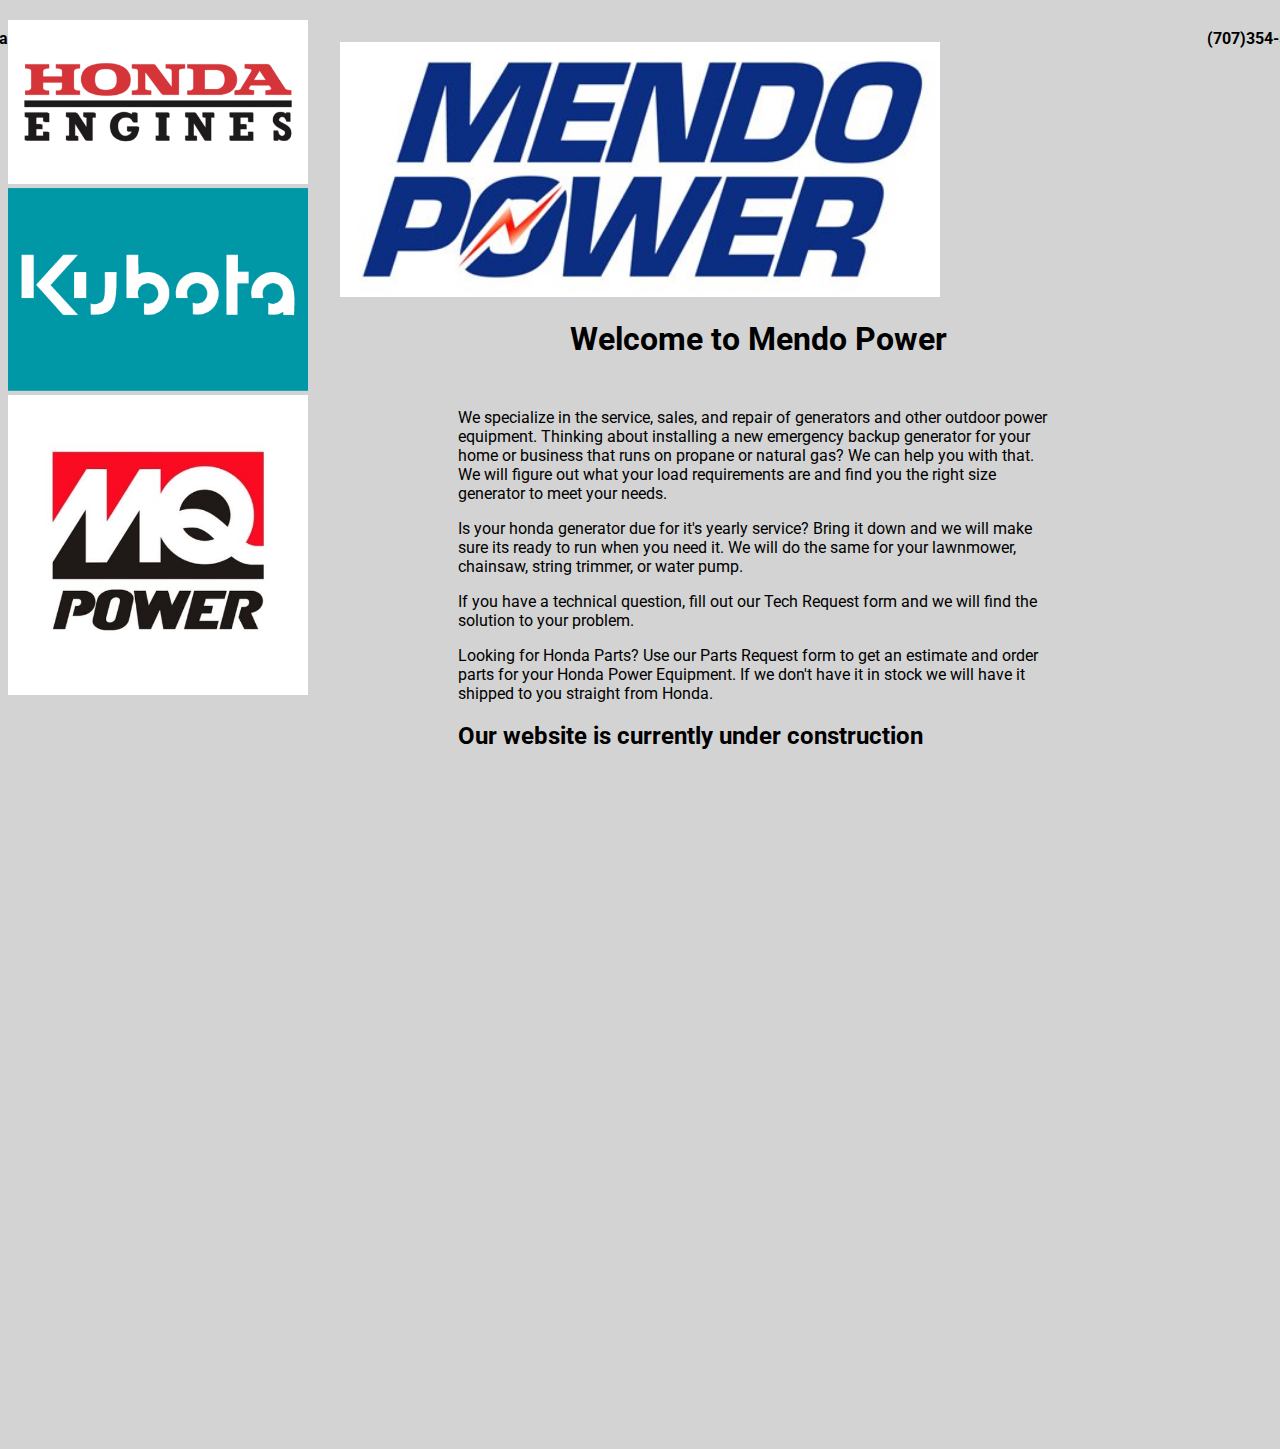
==== index.html @ d31be732 "Added main paragraphs" ====
<!DOCTYPE html>
<html lang="en">
   <head>
      <meta charset="UTF-8">
      <meta name="viewport" content="width=device-width, initial-scale=1.0">
      <meta http-equiv="X-UA-Compatible" content="ie=edge">
      <title>Mendo Power</title>
      <link rel="stylesheet" type="text/css" href="resources/css/style.css">
      <link href="https://fonts.googleapis.com/css?family=Roboto:ital,wght@1,500&display=swap" rel="stylesheet">
   </head>
<body>
   <header>
      <h4 class="address">73 Nancy Lane, Willits, CA. 95490</h4>
      <h4 class="phone">(707)354-5955</h4>
   </header>
   <div class="container">
      <img class="logo" src="resources/images/MendoPowerLogo.jpg">
   </div>
   <div class="headings">
      <h1 class="heading">Welcome to Mendo Power</h1>
         <p>We specialize in the service, sales, and repair of generators and other outdoor power equipment. Thinking about installing a new emergency backup generator for your home or business that runs on propane or natural gas? We can help you with that. We will figure out what your load requirements are and find you the right size generator to meet your needs.</p> 
         <p>Is your honda generator due for it's yearly service? Bring it down and we will make sure its ready to run when you need it. We will do the same for your lawnmower, chainsaw, string trimmer, or water pump.</p>
         <p>If you have a technical question, fill out our Tech Request form and we will find the solution to your problem.</p>
         <p>Looking for Honda Parts? Use our Parts Request form to get an estimate and order parts for your Honda Power Equipment. If we don't have it in stock we will have it shipped to you straight from Honda.</p>
        
      <h2 class="under-construction">Our website is currently under construction</h2>
   </div>
   <div class="container-left">
      <img class="oem-logo" src="resources/images/s-l500.png" alt="Honda Engines Logo">
      <img class="oem-logo" src="resources/images/LogoWarranty-03-450x305.png" alt="Kubota Engines Logo">
      <img class="oem-logo" src="resources/images/MQ-Power-generator-parts.jpg" alt="MQ Power Logo">
   </div>
   
   

</body>
</html>
---- resources/css/style.css ----
header {
   display: flex;
   justify-content: center;
   margin: auto; 

}

.phone {
   display: flex;
   text-align: right;
   position: relative;
   left: 500px;
}

.address {
   display: flex;
   text-align: left;
   position:relative;
   right: 500px;
}

.container {
   height: 200px;
   display: flex;
   align-items: center;
   justify-content: center;
}
  
.logo {
   width: 600px;
   margin: 50px;
   padding: 50px;
  }

.container-left {
   display:flexbox;
   align-items: left;
   max-width: 400px;
   float: left;
   position: relative;
   bottom: 750px;
}

.oem-logo {
   max-width: 300px;
}

body {
   background-color: lightgray;
   font-family: 'Roboto', sans-serif;
}

.headings {
   max-width: 600px;
   position: relative;
   left: 450px;
}

.heading, .sub-heading {
   display: flex;
   align-items: center;
   justify-content: center;
   margin: 50px;
}
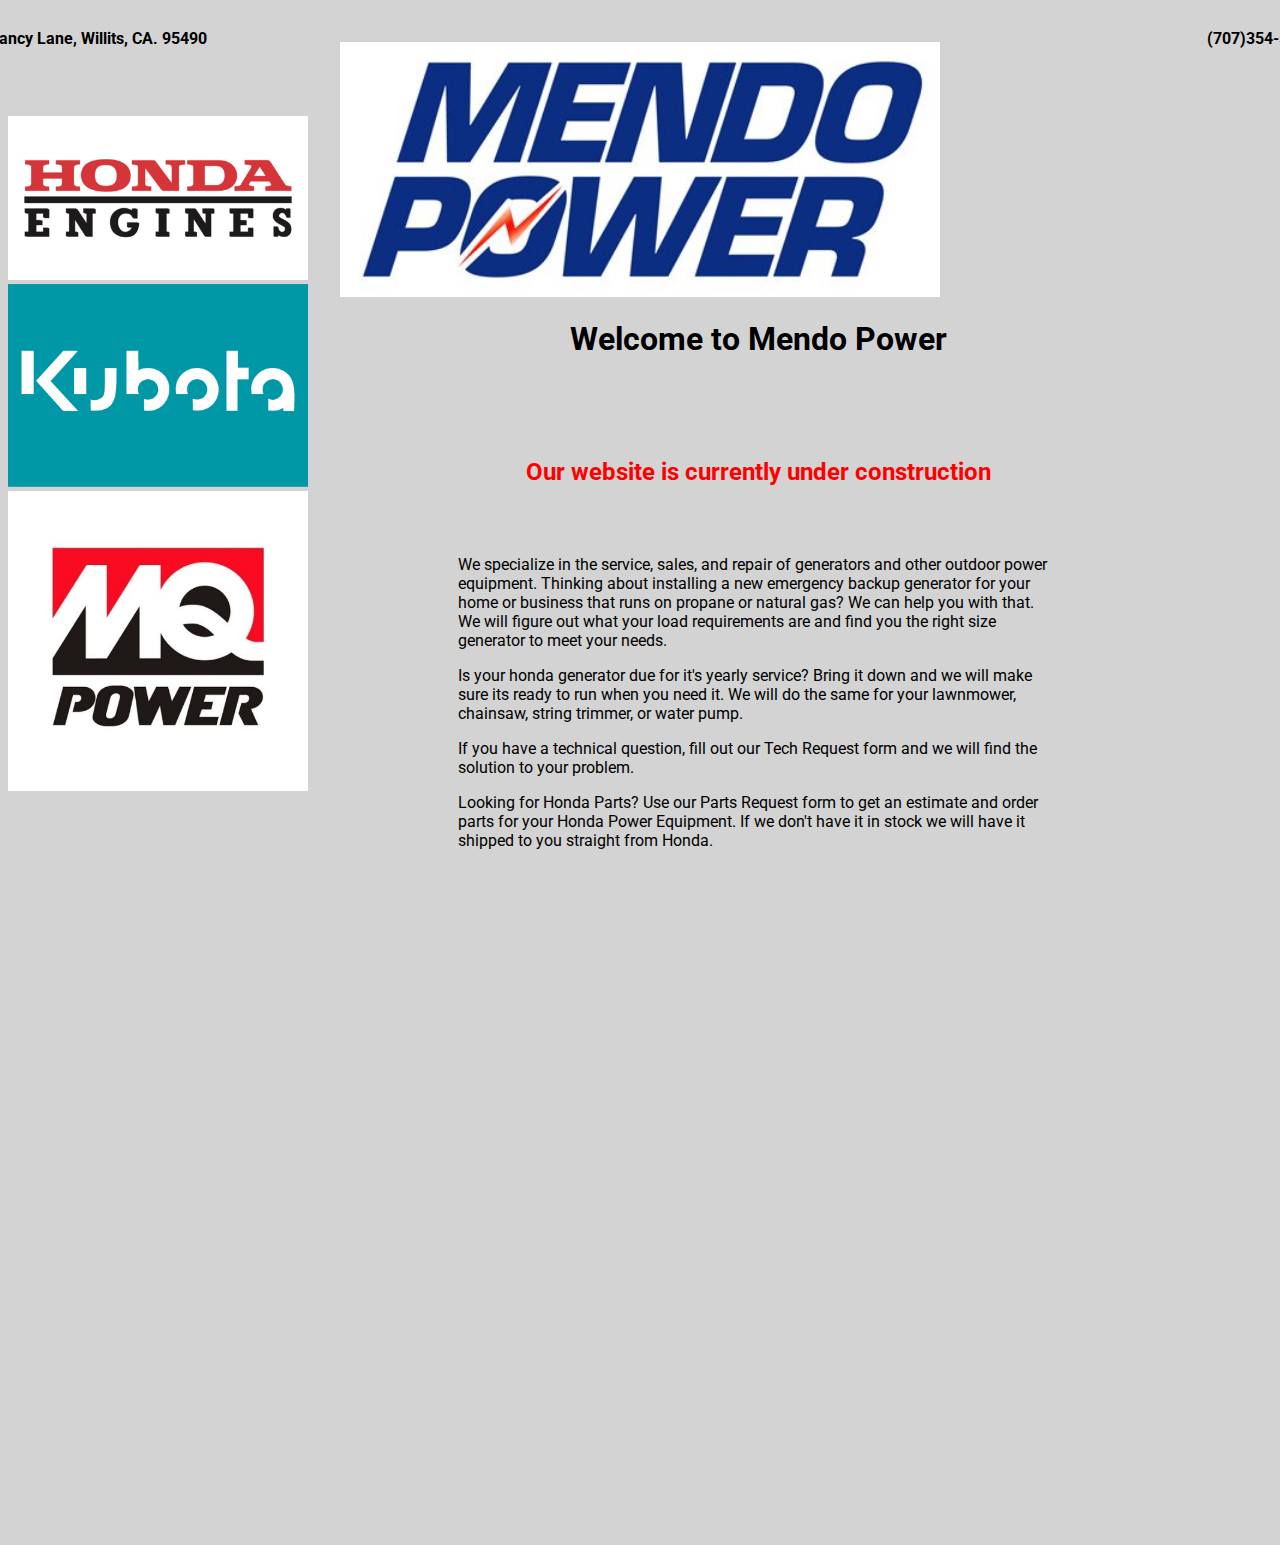
==== commit e459ef50: "Moved under construction up and changed color to red" ====
--- a/index.html
+++ b/index.html
@@ -18,12 +18,13 @@
    </div>
    <div class="headings">
       <h1 class="heading">Welcome to Mendo Power</h1>
+      <h2 class="under-construction">Our website is currently under construction</h2>
          <p>We specialize in the service, sales, and repair of generators and other outdoor power equipment. Thinking about installing a new emergency backup generator for your home or business that runs on propane or natural gas? We can help you with that. We will figure out what your load requirements are and find you the right size generator to meet your needs.</p> 
          <p>Is your honda generator due for it's yearly service? Bring it down and we will make sure its ready to run when you need it. We will do the same for your lawnmower, chainsaw, string trimmer, or water pump.</p>
          <p>If you have a technical question, fill out our Tech Request form and we will find the solution to your problem.</p>
          <p>Looking for Honda Parts? Use our Parts Request form to get an estimate and order parts for your Honda Power Equipment. If we don't have it in stock we will have it shipped to you straight from Honda.</p>
         
-      <h2 class="under-construction">Our website is currently under construction</h2>
+      
    </div>
    <div class="container-left">
       <img class="oem-logo" src="resources/images/s-l500.png" alt="Honda Engines Logo">
--- a/resources/css/style.css
+++ b/resources/css/style.css
@@ -61,4 +61,10 @@
    align-items: center;
    justify-content: center;
    margin: 50px;
+}
+
+.under-construction {
+   color: red;
+   padding: 50px;
+   text-align: center;
 }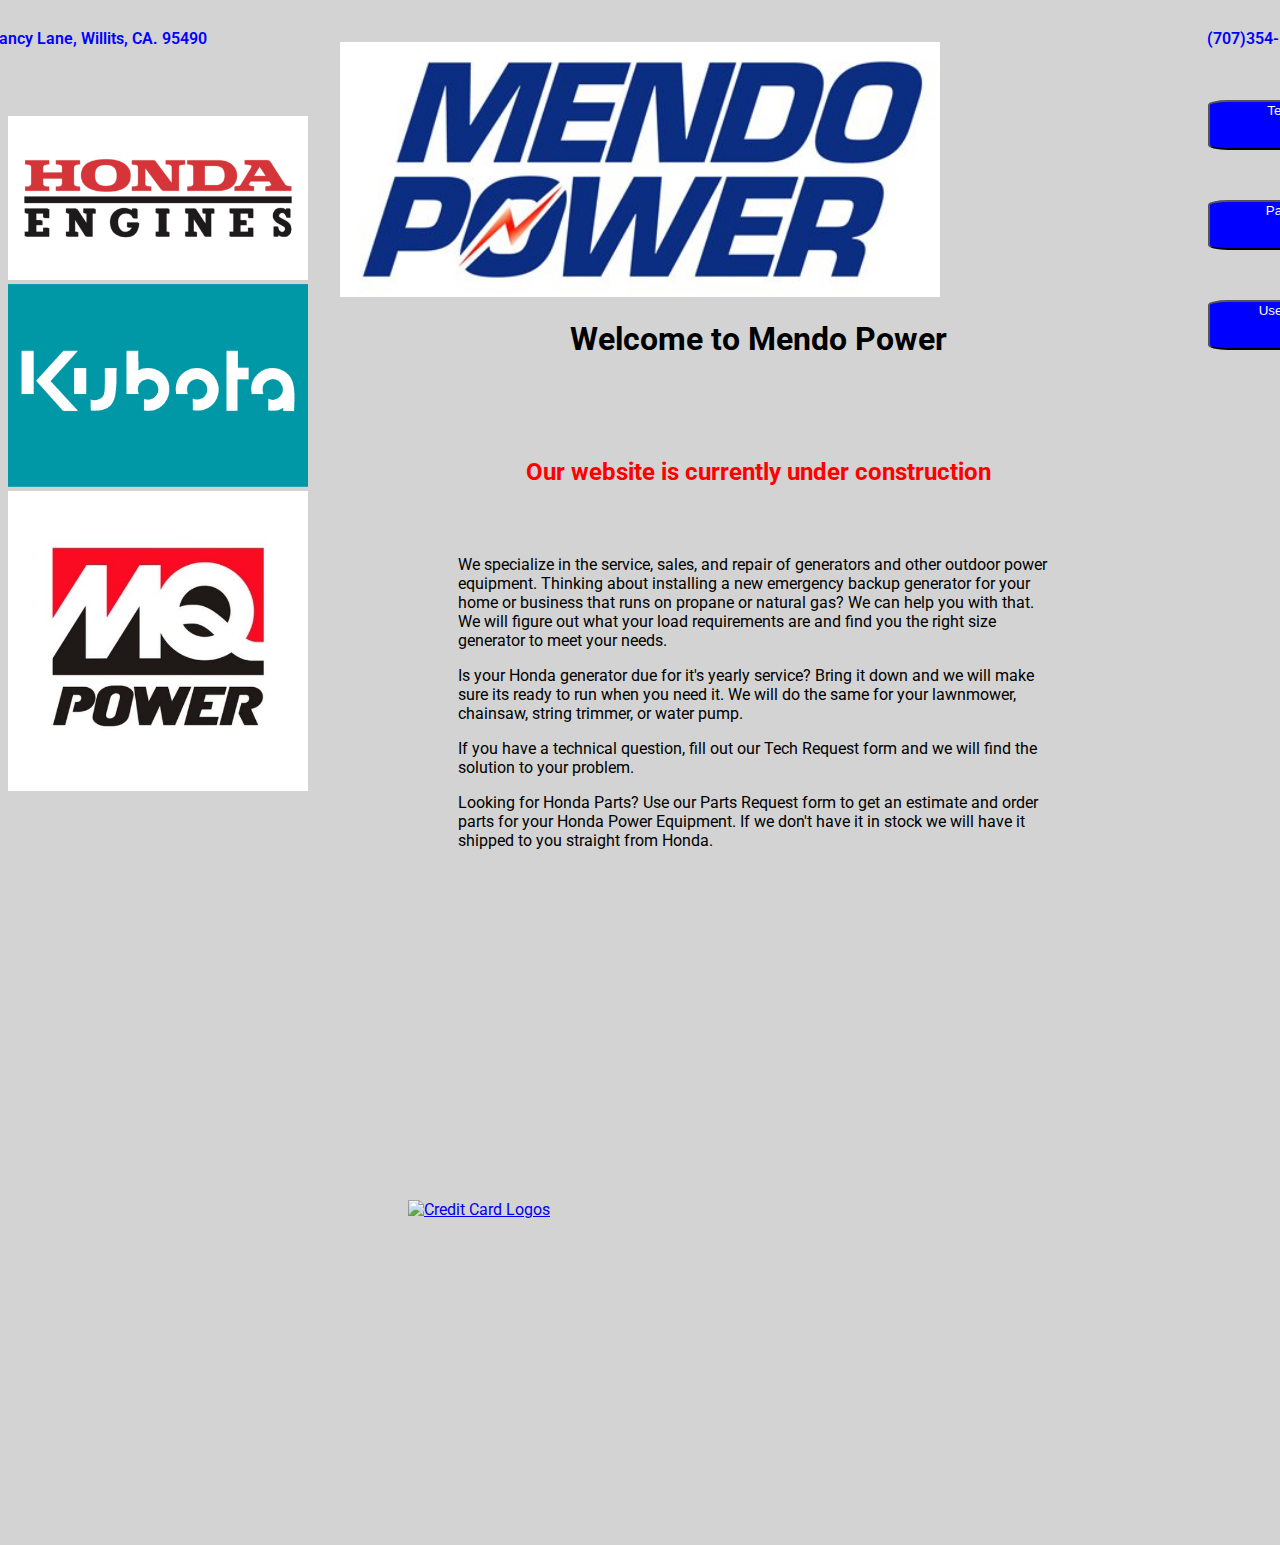
==== commit c1e3fc9e: "Added Parts Request Form" ====
--- a/index.html
+++ b/index.html
@@ -20,18 +20,25 @@
       <h1 class="heading">Welcome to Mendo Power</h1>
       <h2 class="under-construction">Our website is currently under construction</h2>
          <p>We specialize in the service, sales, and repair of generators and other outdoor power equipment. Thinking about installing a new emergency backup generator for your home or business that runs on propane or natural gas? We can help you with that. We will figure out what your load requirements are and find you the right size generator to meet your needs.</p> 
-         <p>Is your honda generator due for it's yearly service? Bring it down and we will make sure its ready to run when you need it. We will do the same for your lawnmower, chainsaw, string trimmer, or water pump.</p>
+         <p>Is your Honda generator due for it's yearly service? Bring it down and we will make sure its ready to run when you need it. We will do the same for your lawnmower, chainsaw, string trimmer, or water pump.</p>
          <p>If you have a technical question, fill out our Tech Request form and we will find the solution to your problem.</p>
-         <p>Looking for Honda Parts? Use our Parts Request form to get an estimate and order parts for your Honda Power Equipment. If we don't have it in stock we will have it shipped to you straight from Honda.</p>
-        
-      
+         <p>Looking for Honda Parts? Use our Parts Request form to get an estimate and order parts for your Honda Power Equipment. If we don't have it in stock we will have it shipped to you straight from Honda.</p>     
    </div>
    <div class="container-left">
       <img class="oem-logo" src="resources/images/s-l500.png" alt="Honda Engines Logo">
       <img class="oem-logo" src="resources/images/LogoWarranty-03-450x305.png" alt="Kubota Engines Logo">
       <img class="oem-logo" src="resources/images/MQ-Power-generator-parts.jpg" alt="MQ Power Logo">
    </div>
-   
+   <div class="nav">
+      <aside>
+         <a href="techrequest.html"><button class="button" type="button">Tech Request</button></a>
+         <a href="partsrequest.html"><button class="button" type="button">Parts Request</button></a>
+         <a href=" "><button class="button" type="button">Used Equipment</button></a>
+      </aside>
+   </div>
+   <footer>
+      <a href="https://www.shift4shop.com/credit-card-logos.html"><img alt="Credit Card Logos" title="Credit Card Logos" src="https://www.shift4shop.com/images/credit-card-logos/cc-md-5.png" width="350" height="38" border="0" /></a>
+   </footer>   
    
 
 </body>
--- a/resources/css/style.css
+++ b/resources/css/style.css
@@ -10,6 +10,8 @@
    text-align: right;
    position: relative;
    left: 500px;
+   color:blue;
+   font-weight: 600;
 }
 
 .address {
@@ -17,6 +19,8 @@
    text-align: left;
    position:relative;
    right: 500px;
+   color: blue;
+   font-weight: 600;
 }
 
 .container {
@@ -67,4 +71,26 @@
    color: red;
    padding: 50px;
    text-align: center;
+}
+
+.nav {
+   align-self: flex-end;
+    
+}
+
+.button {
+   align-items: right;
+   display: flex;
+   flex-direction: column;
+   position: relative;
+   left: 800px;
+   margin: 50px;
+   bottom: 800px;
+   width: 200px;
+   height: 50px;
+   text-align: center;
+   background-color: blue;
+   color: white;
+   border-radius: 10%;
+   
 }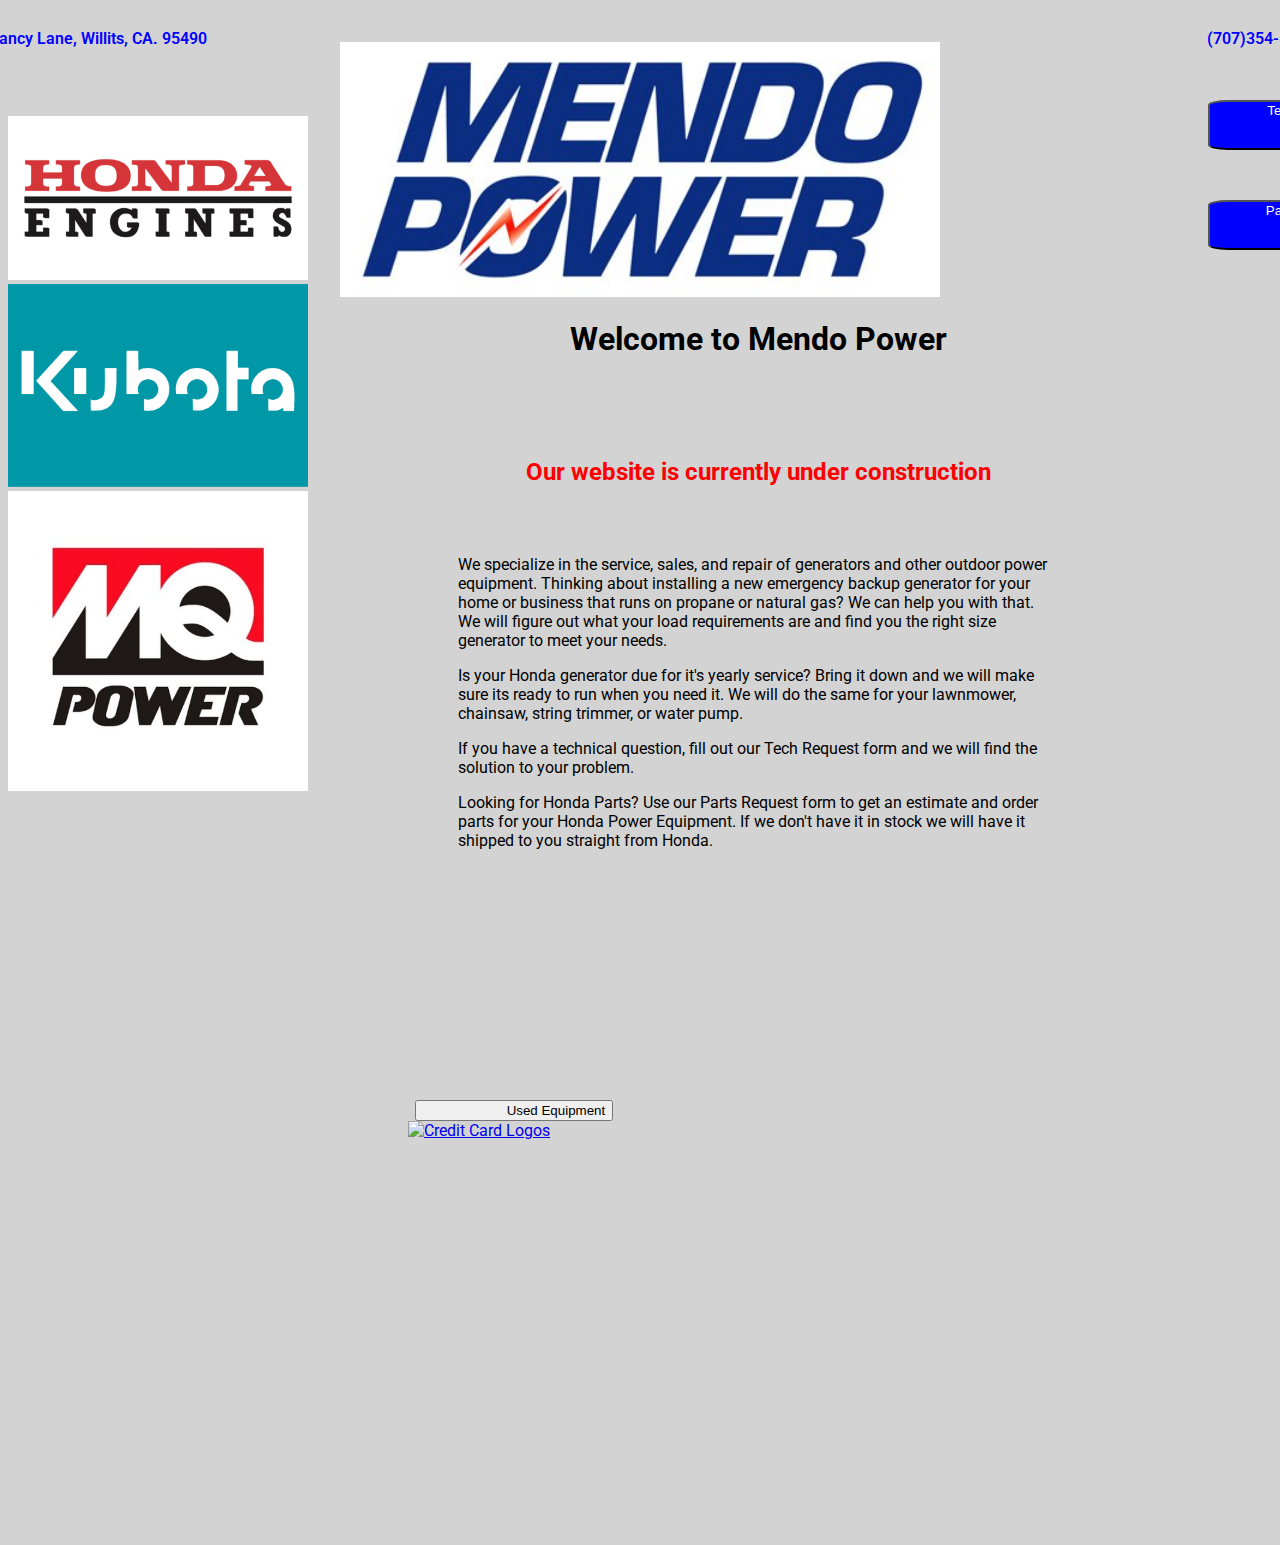
==== commit 1df9d43c: "Added php code to partsrequest.html. Will try to submit to email" ====
--- a/index.html
+++ b/index.html
@@ -31,9 +31,9 @@
    </div>
    <div class="nav">
       <aside>
-         <a href="techrequest.html"><button class="button" type="button">Tech Request</button></a>
-         <a href="partsrequest.html"><button class="button" type="button">Parts Request</button></a>
-         <a href=" "><button class="button" type="button">Used Equipment</button></a>
+         <a href="techrequest.html"><button class="button-home" type="button">Tech Request</button></a>
+         <a href="partsrequest.html"><button class="button-home" type="button">Parts Request</button></a>
+         <a href=" "><button class="button" type="button-home">Used Equipment</button></a>
       </aside>
    </div>
    <footer>
--- a/resources/css/style.css
+++ b/resources/css/style.css
@@ -78,7 +78,7 @@
     
 }
 
-.button {
+.button-home {
    align-items: right;
    display: flex;
    flex-direction: column;
@@ -93,4 +93,71 @@
    color: white;
    border-radius: 10%;
    
-}+}
+
+form {
+   /* Center the form on the page */
+   margin: 0 auto;
+   width: 400px;
+   /* Form outline */
+   padding: 1em;
+   border: 1px solid #ccc;
+   border-radius: 5px;
+ }
+ 
+ ul {
+   list-style: none;
+   padding: 0;
+   margin: 0;
+ }
+ 
+ form li + li {
+   margin-top: 1em;
+ }
+ 
+ label {
+   /* Uniform size & alignment */
+   display: inline-block;
+   width: 90px;
+   text-align: right;
+ }
+ 
+ input,
+ textarea {
+   /* To make sure that all text fields have the same font settings
+      By default, textareas have a monospace font */
+   font: 1em sans-serif;
+ 
+   /* Uniform text field size */
+   width: 300px;
+   box-sizing: border-box;
+ 
+   /* Match form field borders */
+   border: 1px solid #999;
+ }
+ 
+ input:focus,
+ textarea:focus {
+   /* Additional highlight for focused elements */
+   border-color: #000;
+ }
+ 
+ textarea {
+   /* Align multiline text fields with their labels */
+   vertical-align: top;
+ 
+   /* Provide space to type some text */
+   height: 5em;
+ }
+ 
+ .button {
+   /* Align buttons with the text fields */
+   padding-left: 90px; /* same size as the label elements */
+ }
+ 
+ button {
+   /* This extra margin represent roughly the same space as the space
+      between the labels and their text fields */
+   margin-left: 0.5em;
+ }
+ 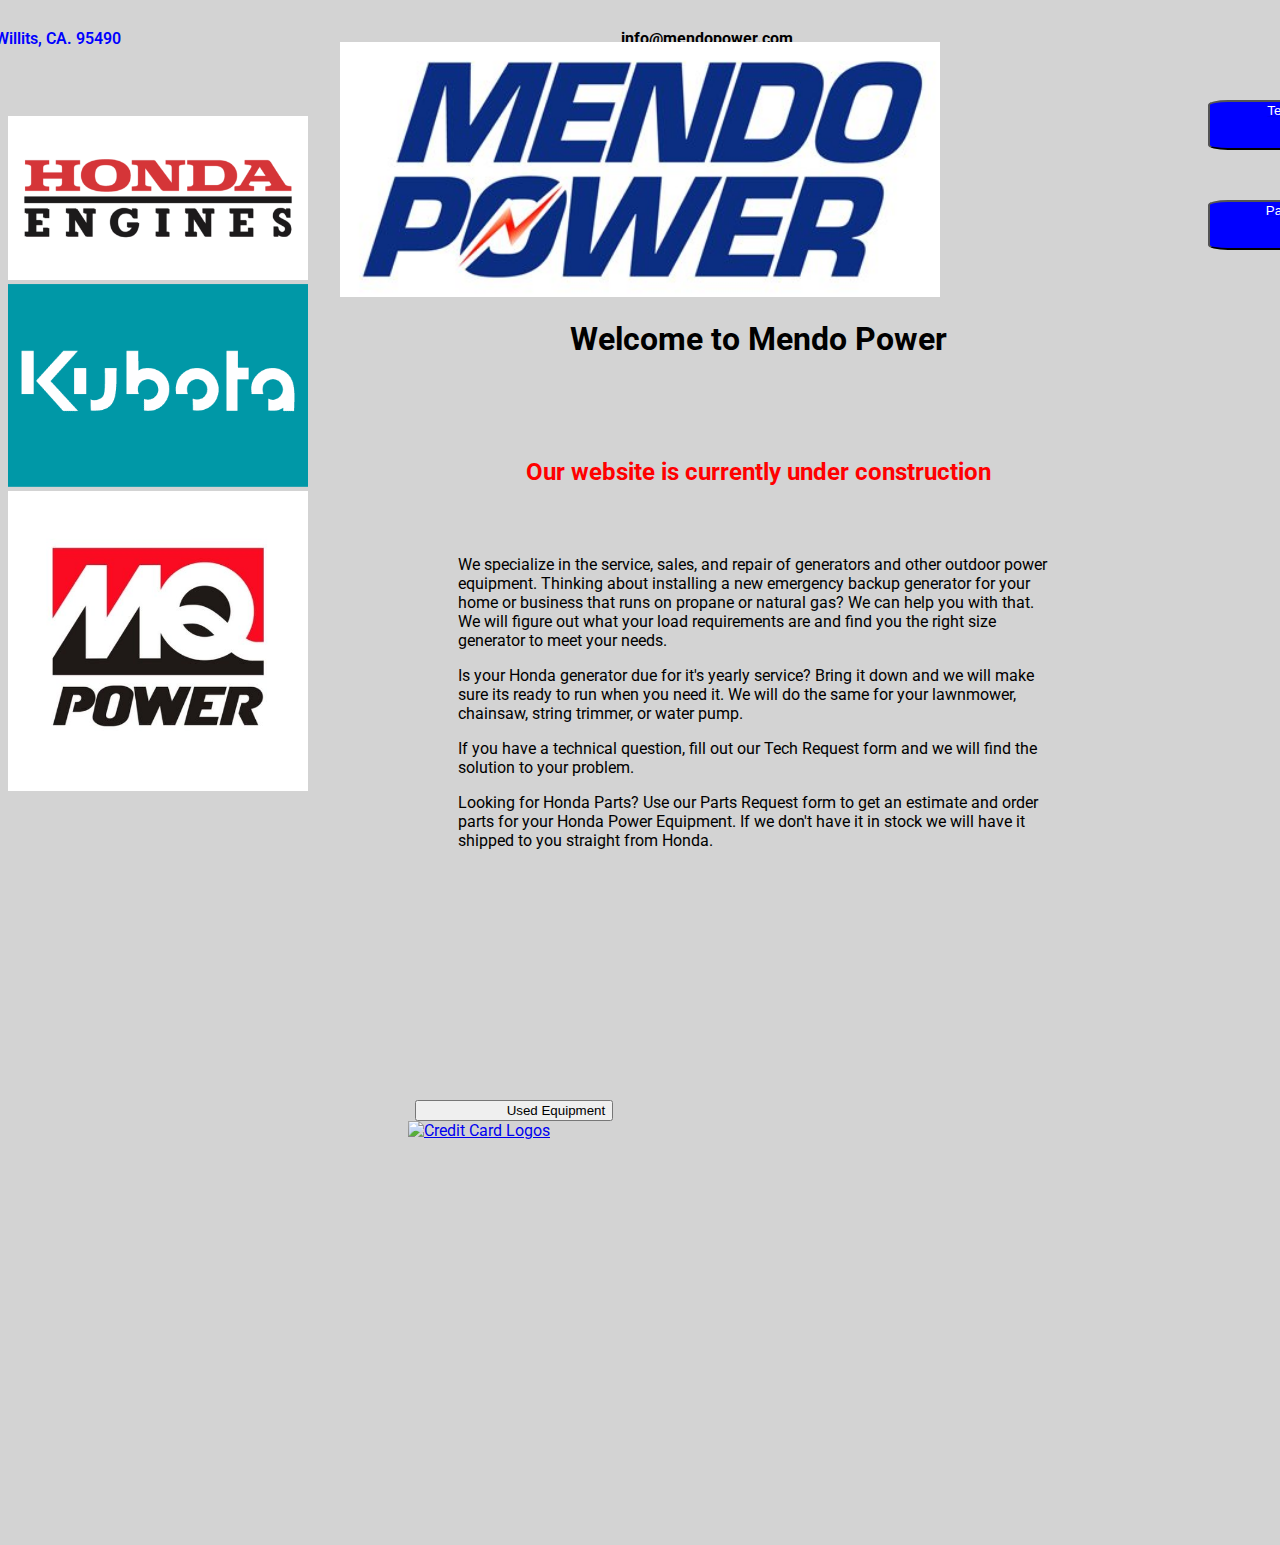
==== commit 104b784f: "Added email to header" ====
--- a/index.html
+++ b/index.html
@@ -11,6 +11,7 @@
 <body>
    <header>
       <h4 class="address">73 Nancy Lane, Willits, CA. 95490</h4>
+      <h4 class="info-email">info@mendopower.com</h4>
       <h4 class="phone">(707)354-5955</h4>
    </header>
    <div class="container">
--- a/resources/css/style.css
+++ b/resources/css/style.css
@@ -160,4 +160,8 @@
       between the labels and their text fields */
    margin-left: 0.5em;
  }
- + 
+ .email {
+   font-style: italic;
+   color: blue;
+ }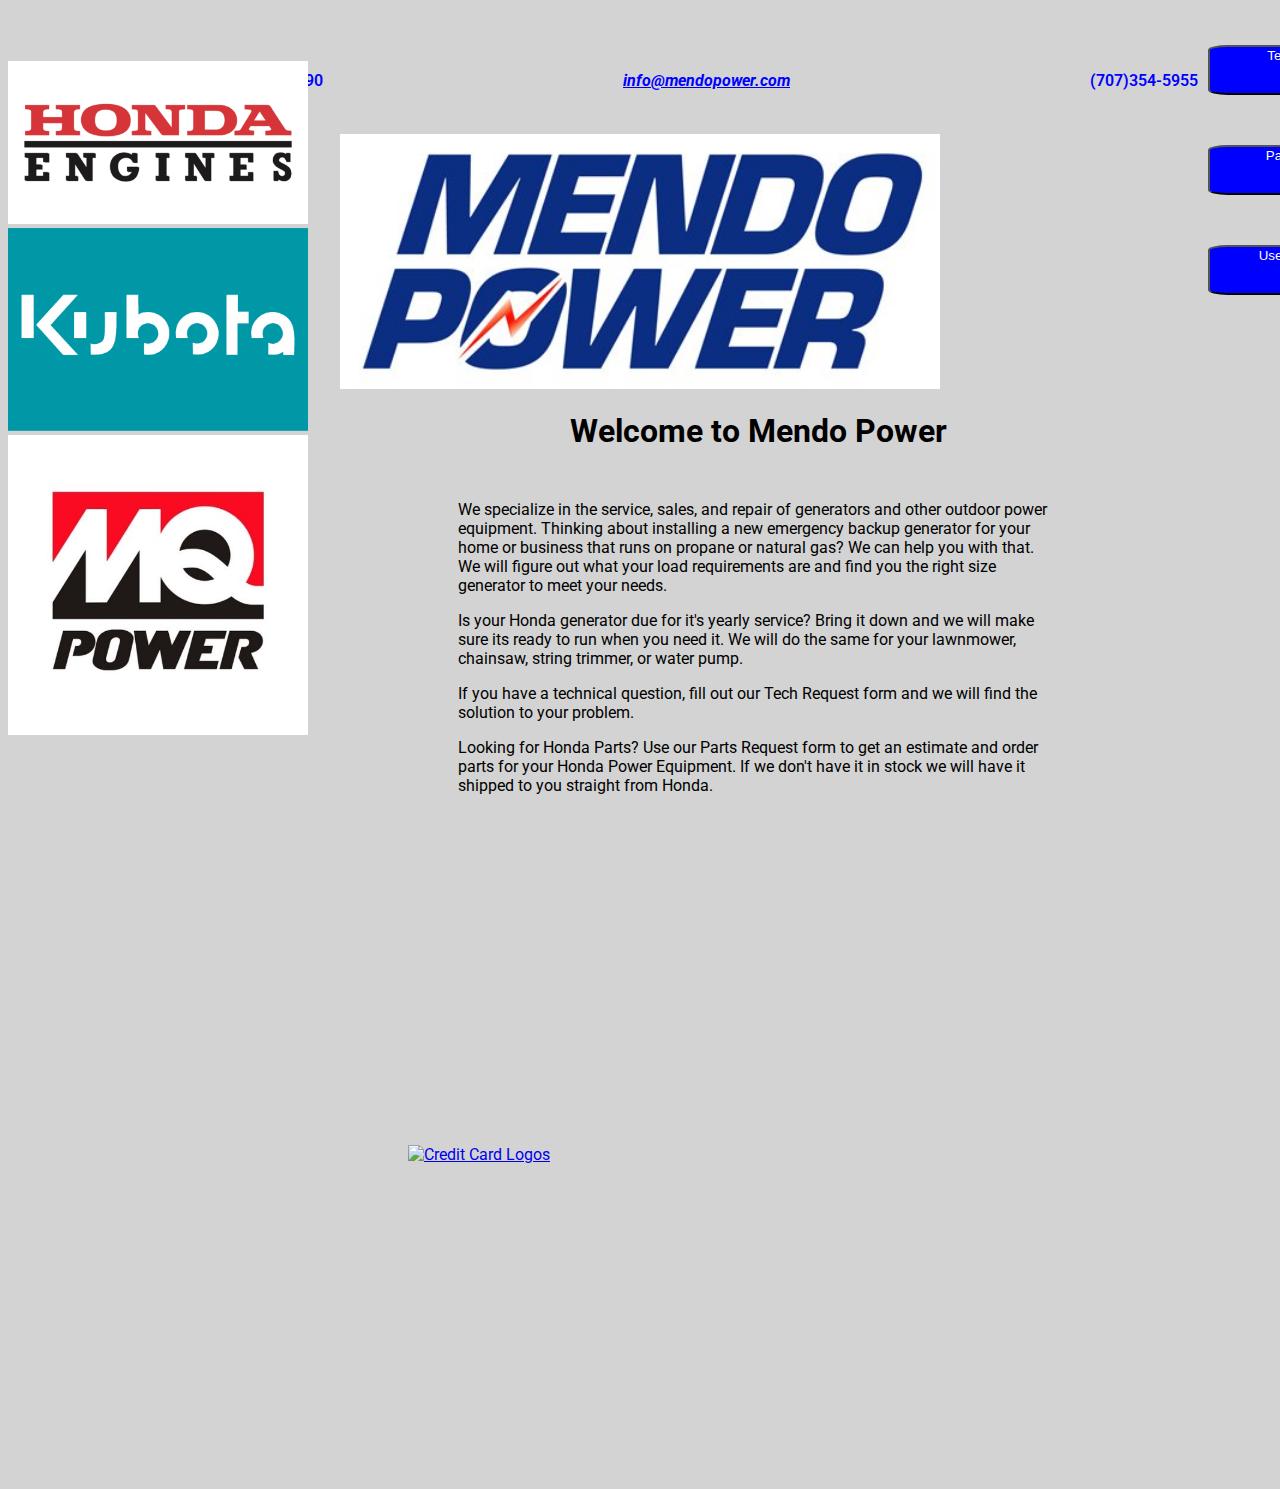
==== commit b0148856: "Added used equipment page and created link on main page. Styled links. Fixed main page header." ====
--- a/index.html
+++ b/index.html
@@ -8,18 +8,17 @@
       <link rel="stylesheet" type="text/css" href="resources/css/style.css">
       <link href="https://fonts.googleapis.com/css?family=Roboto:ital,wght@1,500&display=swap" rel="stylesheet">
    </head>
+<header>
+   <h4 class="address">73 Nancy Lane, Willits, CA. 95490</h4>
+   <a href="mailto:info@mendopower.com"?subject="Customer Service"><h4 class="info-email">info@mendopower.com</h4></a>
+   <h4 class="phone">(707)354-5955</h4>
+</header>  
 <body>
-   <header>
-      <h4 class="address">73 Nancy Lane, Willits, CA. 95490</h4>
-      <h4 class="info-email">info@mendopower.com</h4>
-      <h4 class="phone">(707)354-5955</h4>
-   </header>
    <div class="container">
       <img class="logo" src="resources/images/MendoPowerLogo.jpg">
    </div>
    <div class="headings">
       <h1 class="heading">Welcome to Mendo Power</h1>
-      <h2 class="under-construction">Our website is currently under construction</h2>
          <p>We specialize in the service, sales, and repair of generators and other outdoor power equipment. Thinking about installing a new emergency backup generator for your home or business that runs on propane or natural gas? We can help you with that. We will figure out what your load requirements are and find you the right size generator to meet your needs.</p> 
          <p>Is your Honda generator due for it's yearly service? Bring it down and we will make sure its ready to run when you need it. We will do the same for your lawnmower, chainsaw, string trimmer, or water pump.</p>
          <p>If you have a technical question, fill out our Tech Request form and we will find the solution to your problem.</p>
@@ -34,7 +33,7 @@
       <aside>
          <a href="techrequest.html"><button class="button-home" type="button">Tech Request</button></a>
          <a href="partsrequest.html"><button class="button-home" type="button">Parts Request</button></a>
-         <a href=" "><button class="button" type="button-home">Used Equipment</button></a>
+         <a href="usedEquipment.html"><button class="button-home" type="button">Used Equipment</button></a>
       </aside>
    </div>
    <footer>
--- a/resources/css/style.css
+++ b/resources/css/style.css
@@ -1,26 +1,34 @@
 header {
    display: flex;
    justify-content: center;
-   margin: auto; 
-
+   margin: 50px 100px 50px 100px; 
 }
 
 .phone {
    display: flex;
    text-align: right;
    position: relative;
-   left: 500px;
+   left: 300px;
    color:blue;
    font-weight: 600;
 }
 
+.info-email {
+   display: flex;
+   font-style: italic;
+   color: blue;
+   position: relative;
+   text-align: center;
+ }
+
 .address {
    display: flex;
-   text-align: left;
+   text-align: center;
    position:relative;
-   right: 500px;
+   right: 300px;
    color: blue;
    font-weight: 600;
+   
 }
 
 .container {
@@ -160,8 +168,40 @@
       between the labels and their text fields */
    margin-left: 0.5em;
  }
- 
+
+ .equip-banner {
+   display: block;
+   text-align: center;
+   margin: 50 200 50 200;
+   position: relative;
+ }
+
+ #num {
+   font-style: italic;
+   color: orangered;
+   font-weight: 600;
+ }
+
  .email {
    font-style: italic;
-   color: blue;
- }+   color: orangered;
+ }
+
+ .em650-img {
+   width: 200px;
+   height: auto;
+   display: inline-flexbox;
+ }
+
+ .em650-list {
+   margin: 50px 100px 200px 100px;
+ }
+
+ #price {
+   color: green;
+   font-weight: bolder;
+ }
+ 
+ a :hover {
+   background-color: lightgreen;
+ }
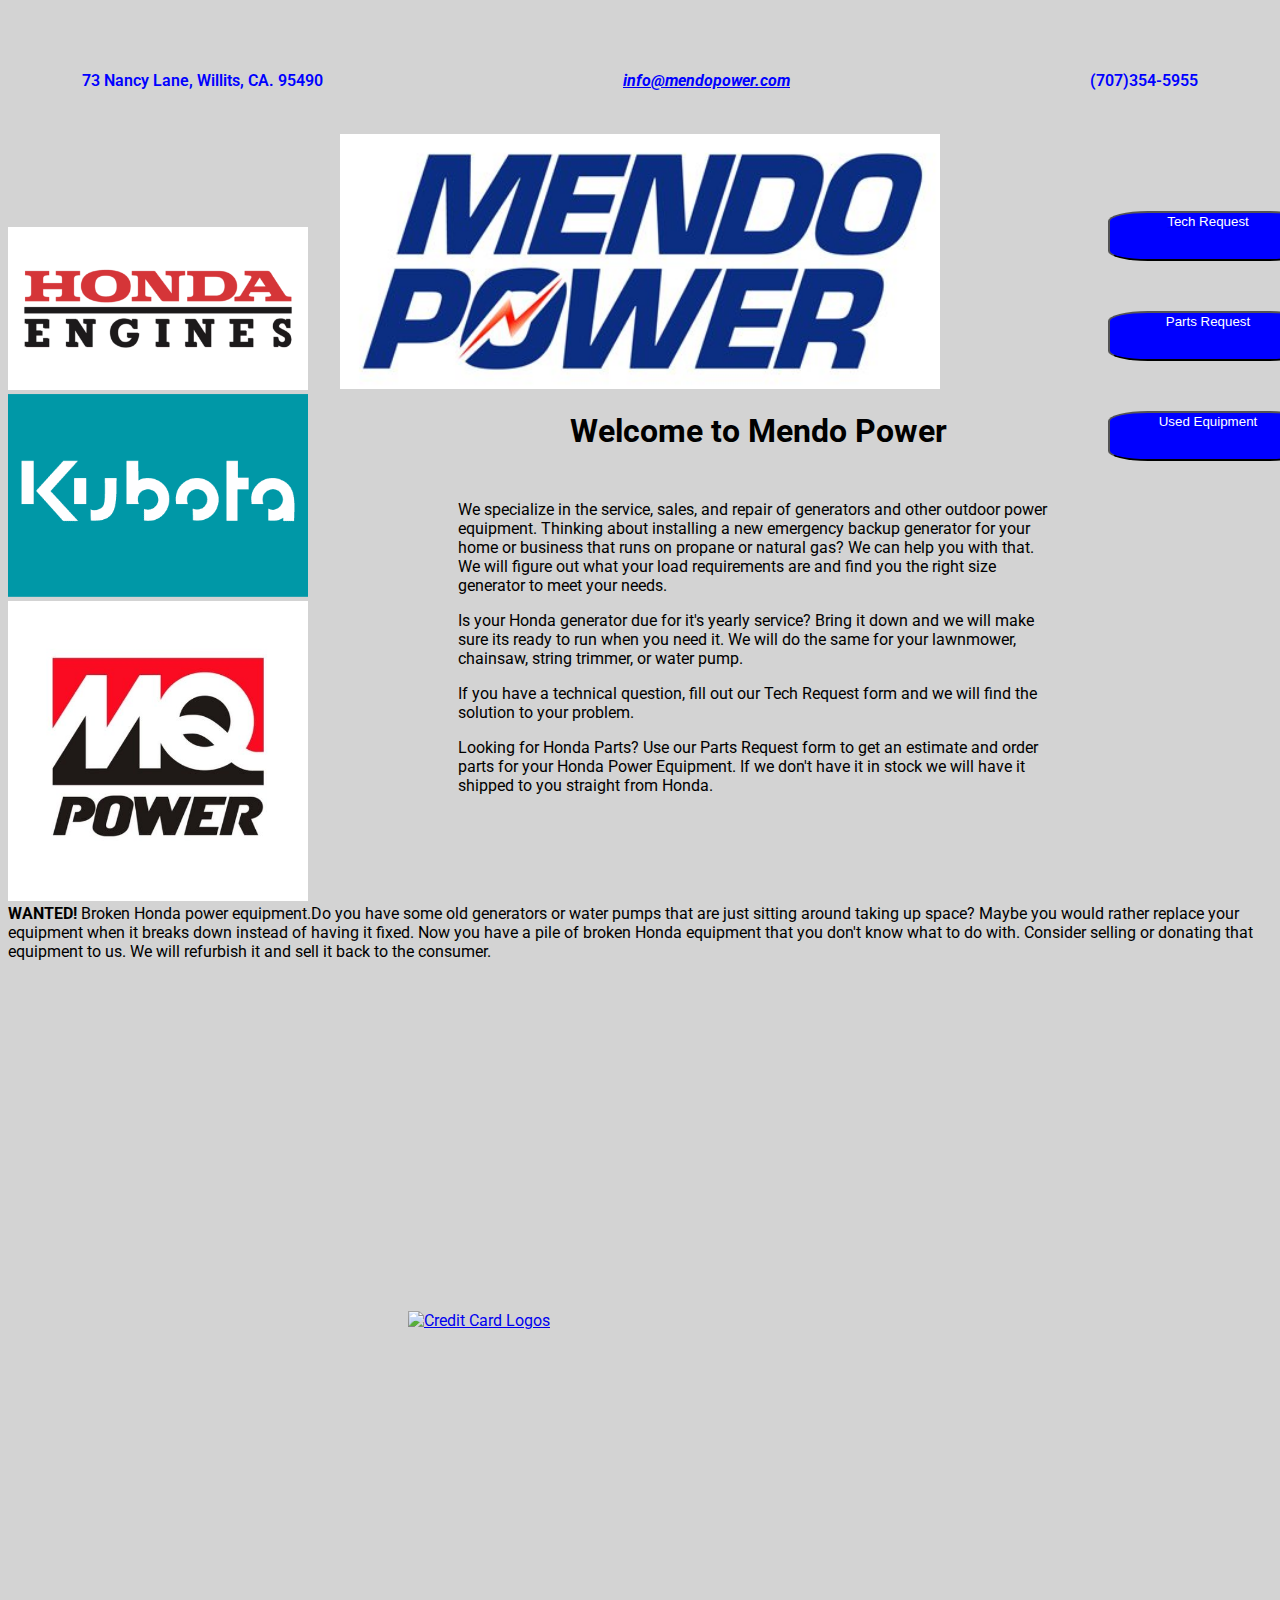
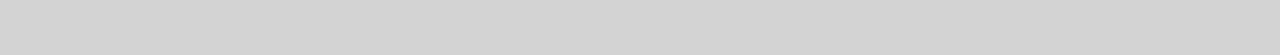
==== commit 20288c11: "Re-aligned side buttons on main page. Added first post." ====
--- a/index.html
+++ b/index.html
@@ -24,13 +24,18 @@
          <p>If you have a technical question, fill out our Tech Request form and we will find the solution to your problem.</p>
          <p>Looking for Honda Parts? Use our Parts Request form to get an estimate and order parts for your Honda Power Equipment. If we don't have it in stock we will have it shipped to you straight from Honda.</p>     
    </div>
+   <div>
+      <h2 class="recent-posts">Recent Posts</h2>
+      <h4>09/23/2022</h4>
+      <p class="posts"><b>WANTED! </b>Broken Honda power equipment.Do you have some old generators or water pumps that are just sitting around taking up space? Maybe you would rather replace your equipment when it breaks down instead of having it fixed. Now you have a pile of broken Honda equipment that you don't know what to do with. Consider selling or donating that equipment to us. We will refurbish it and sell it back to the consumer.</p>
+   </div>
    <div class="container-left">
       <img class="oem-logo" src="resources/images/s-l500.png" alt="Honda Engines Logo">
       <img class="oem-logo" src="resources/images/LogoWarranty-03-450x305.png" alt="Kubota Engines Logo">
       <img class="oem-logo" src="resources/images/MQ-Power-generator-parts.jpg" alt="MQ Power Logo">
    </div>
    <div class="nav">
-      <aside>
+      <aside class="buttons-main">
          <a href="techrequest.html"><button class="button-home" type="button">Tech Request</button></a>
          <a href="partsrequest.html"><button class="button-home" type="button">Parts Request</button></a>
          <a href="usedEquipment.html"><button class="button-home" type="button">Used Equipment</button></a>
--- a/resources/css/style.css
+++ b/resources/css/style.css
@@ -75,12 +75,6 @@
    margin: 50px;
 }
 
-.under-construction {
-   color: red;
-   padding: 50px;
-   text-align: center;
-}
-
 .nav {
    align-self: flex-end;
     
@@ -91,7 +85,7 @@
    display: flex;
    flex-direction: column;
    position: relative;
-   left: 800px;
+   left: 700px;
    margin: 50px;
    bottom: 800px;
    width: 200px;
@@ -99,7 +93,7 @@
    text-align: center;
    background-color: blue;
    color: white;
-   border-radius: 10%;
+   border-radius: 20%;
    
 }
 
@@ -205,3 +199,6 @@
  a :hover {
    background-color: lightgreen;
  }
+
+
+
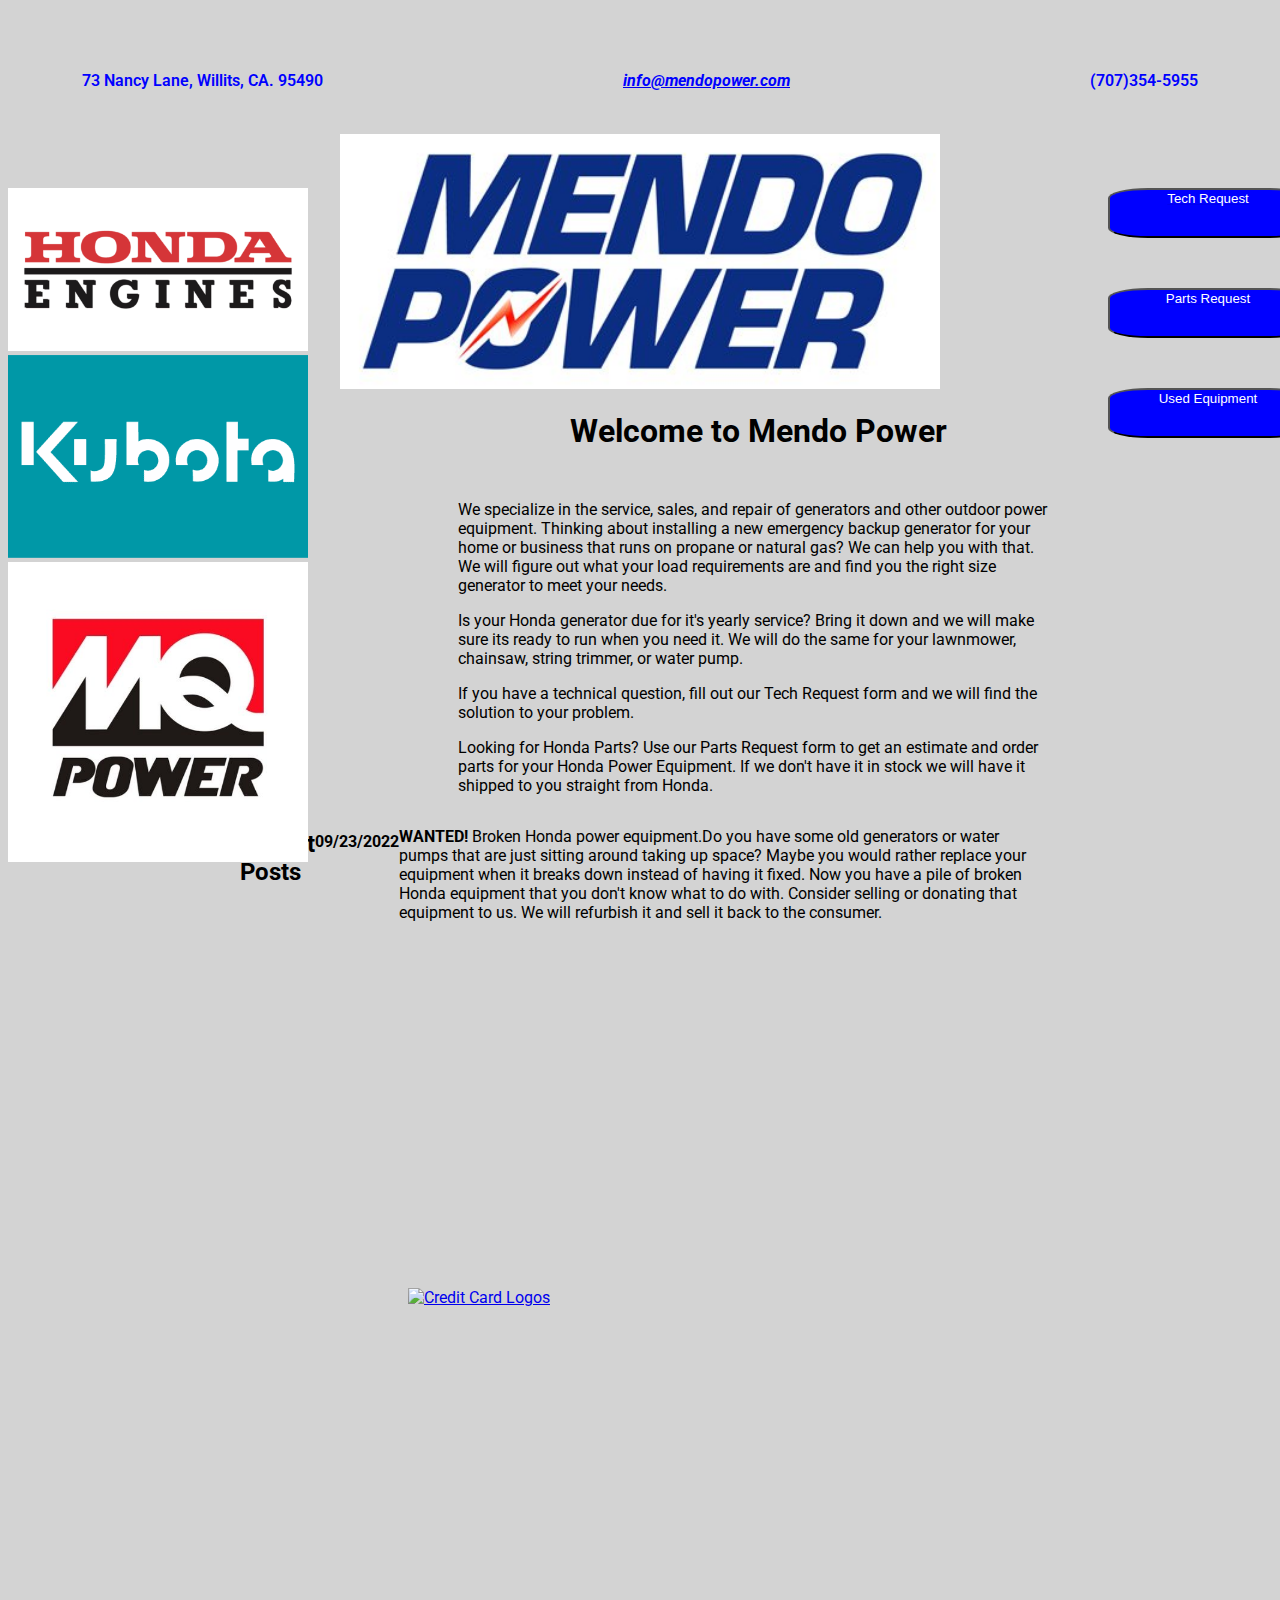
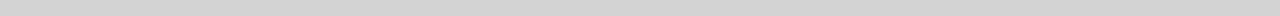
==== commit a94fcbdb: "Added new used items for sale" ====
--- a/index.html
+++ b/index.html
@@ -24,9 +24,9 @@
          <p>If you have a technical question, fill out our Tech Request form and we will find the solution to your problem.</p>
          <p>Looking for Honda Parts? Use our Parts Request form to get an estimate and order parts for your Honda Power Equipment. If we don't have it in stock we will have it shipped to you straight from Honda.</p>     
    </div>
-   <div>
+   <div class="post-container">
       <h2 class="recent-posts">Recent Posts</h2>
-      <h4>09/23/2022</h4>
+      <h4 class="post-date">09/23/2022</h4>
       <p class="posts"><b>WANTED! </b>Broken Honda power equipment.Do you have some old generators or water pumps that are just sitting around taking up space? Maybe you would rather replace your equipment when it breaks down instead of having it fixed. Now you have a pile of broken Honda equipment that you don't know what to do with. Consider selling or donating that equipment to us. We will refurbish it and sell it back to the consumer.</p>
    </div>
    <div class="container-left">
--- a/resources/css/style.css
+++ b/resources/css/style.css
@@ -200,5 +200,12 @@
    background-color: lightgreen;
  }
 
-
-
+.post-container {
+   margin-top: 100px;
+   display: flex;
+   max-width: 800px;
+   justify-content: right;
+   margin: auto;
+   
+}
+
